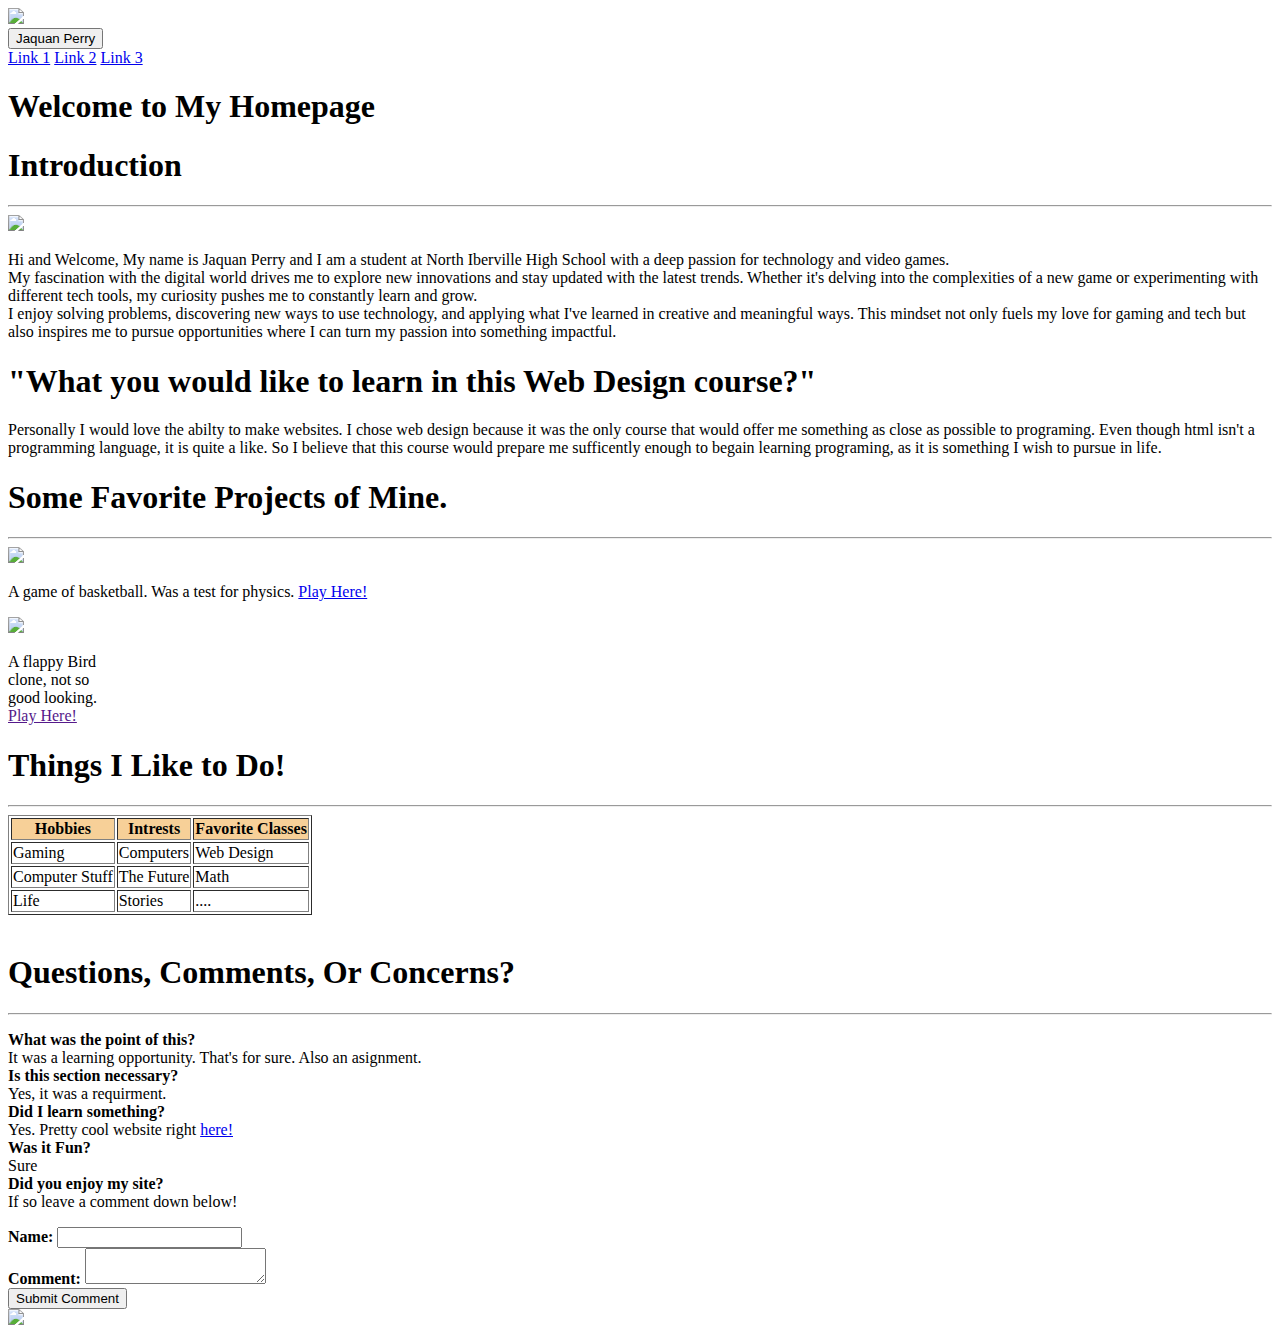
==== index.html @ 29157da1 "Update and rename Home.html to index.html" ====
<!DOCTYPE html>
<html>
    <head>
        <title>Jaquan Perry's Homepage</title>
        <link rel="icon" href="https://codehs.com/uploads/1afbf1c7090852ba741ad7b4685d4cd9">
        <link rel="stylesheet" href="stylesheet.css">
        <link rel="stylesheet" href="animation.css">
        <!-- https://developer.mozilla.org/en-US/docs/Web/HTML/Attributes/rel
        Rel atributes-->
    </head>
    <body class="background">

        <!--Header. (Will use on other pages.)-->
        <div class="header">
            <a href="index.html">
            <img class="header-img"
            src= "https://codehs.com/uploads/1afbf1c7090852ba741ad7b4685d4cd9">
            </a>
            <div class="dropdown">
            <button class="dropbtn">Jaquan Perry</button>
                <div class="dropdown-content">
                    <a href="#">Link 1</a>
                    <a href="#">Link 2</a>
                    <a href="#">Link 3</a>
                </div>
            </div>
            </div>
        <!--Header (^)-->

        <div class="landing">
            <h1 class="animate blur">Welcome to
            My Homepage</h1>
        </div>

<!-- Copy,paste, and edit everything above for a new page-->

        <div class"container">
             <h1 id="head"> Introduction </h1>
             <hr></div>

        <div class="container">
            <div><img class="me" src="https://codehs.com/uploads/c56a5b938020a28630e21297d17c96be">
            </div>
            <div>
                <p class="desc">
                Hi and Welcome, My name is Jaquan Perry and I am a student at
                North Iberville High School
                with a deep passion for technology and video games.<br>
                My fascination with the digital world drives me to explore new
                innovations and stay updated with the latest trends. Whether
                it's delving into the complexities of a new game or
                experimenting with different tech tools, my curiosity pushes
                me to constantly learn and grow.<br>I enjoy solving problems,
                discovering new ways to use technology, and applying what I've
                learned in creative and meaningful ways. This mindset not only
                fuels my love for gaming and tech but also inspires me to
                pursue opportunities where I can turn my passion into something
                impactful.</p></div>
        </div>
        <div class="container">
            <div> <h1 class="question-left">
                "What you would like to learn in this Web Design course?"
            </h1></div>
            <div>
                <p class="desc">Personally I would love the abilty to make
                websites. I chose web design because it was the only course that
                would offer me something as close as possible to
                programing. Even though html isn't a programming language, it
                is quite a like. So I believe that this course would prepare me
                sufficently enough to begain learning programing, as it is
                something I wish to pursue in life.
                </p>
            </div>
        </div>
         <div class"container">
             <h1 id="head"> Some Favorite Projects of Mine. </h1>
             <hr></div>


             <div class="container">

                 <div class="spacing">
                     <a href="https://codehs.com/sandbox/notacoder/basketball">
                    <img class="pic"
                     src="https://codehs.com/uploads/616320e1f5d2e4ff8c3858067836b006">
                     </a>
                     <p id="words2"> A game of basketball. Was a test
                     for physics.
                     <a href="https://codehs.com/sandbox/notacoder/basketball">
                          Play Here!</a></p>
                 </div>



                 <div>
                     <a href="https://codehs.com/sandbox/notacoder/input-test">
                     <img class="pic"
                     src="https://codehs.com/uploads/1986769057e21887410843b6d8676a9a">
                     </a>
                     <p class="words"> A flappy Bird <br>clone, not so <br>
                     good looking. <br> <a href=""> Play Here!</a></p>
                 </div>

            </div>

            <div class"container">
             <h1 id="head"> Things I Like to Do! </h1>
             <hr></div>

             <div class="container">
                <table s border="1"class="walls" class="desc">
                <tr style="background-color: #F7D098;">
                    <th class="desc"> Hobbies</th>
                    <th class="desc"> Intrests</th>
                    <th class="desc"> Favorite Classes</th>
                 </tr>

                 <tr>
                     <td class="desc">Gaming</td>
                     <td class="desc">Computers</td>
                     <td class="desc">Web Design</td>
                 </tr>

                 <tr>
                     <td class="desc">Computer Stuff</td>
                     <td class="desc">The Future</td>
                     <td class="desc">Math</td>
                 </tr>

                 <tr>
                     <td class="desc">Life</td>
                     <td class="desc">Stories</td>
                     <td class="desc">....</td>
                 </tr>
                </table>
             </div>
             <br>
             <div class"container">
             <h1 id="head"> Questions, Comments, Or Concerns? </h1>
             <hr></div>

             <div class="container">
                 <p class="text" style="text-indent: 0em each-line;">
                     <strong>What was the point of this?</strong>
                        <br>
                            It was a learning opportunity. That's for sure.
                            Also an asignment.

                     <br><strong>Is this section necessary?</strong>
                        <br>
                            Yes, it was a requirment.
                     <br>

                        <strong>Did I learn something?</strong>
                        <br>
                            Yes. Pretty cool website right
                            <a href="https://developer.mozilla.org/en-US/">
                                here!</a>
                        <br>

                        <strong>Was it Fun?</strong>
                        <br>
                            Sure
                        <br>

                        <strong>Did you enjoy my site?</strong>

                        <br> If so leave a comment down below!</p>

             </div>
        <form id="head">
                    <label for="username"><b>Name:</b></label>
                    <input type="text" id="username" name="username" required>
                    <br>
                    <label for="comment"><b>Comment:</b></label>
                    <textarea id="comment" name="comment" required
                    spellcheck="true"></textarea>
                    <br><button type="submit">Submit Comment</button>
        </form>

        <div id="cookie-container">
    <img id="cookie" src="https://codehs.com/uploads/09725f85f42821eb88357e14dd53700b"
    />
</div>

<script>
    const cookie = document.getElementById('cookie');
    const frames = [
        'https://codehs.com/uploads/09725f85f42821eb88357e14dd53700b',
        'https://codehs.com/uploads/77619582d88dcb171828a6bbbf9e1d99',
        'https://codehs.com/uploads/3eec729442e88048917380be1c6a2990',
        'https://codehs.com/uploads/aa24b8109af717451cbb278a8678cfd5',
        'https://codehs.com/uploads/6c3b685c77cc514b92a8c77eb9ea9123',
        'https://codehs.com/uploads/7dfe1a88dcf63d4998f98305207eeb74',
        'https://codehs.com/uploads/70ce0efd92fdd00011309abe10133e1e'
    ];
    cookie.src = frames[0];
    window.addEventListener('scroll', () => {
        const maxScroll = document.body.scrollHeight - window.innerHeight;
        const scrollFraction = window.scrollY / maxScroll;
        const frameIndex = Math.min(Math.floor(scrollFraction * frames.length),
        frames.length - 1);

        cookie.src = frames[frameIndex];
    });
</script>



    </body>
</html>
---- stylesheet.css ----
/* ==========================================================================
Animation System by Neale Van Fleet from Rogue Amoeba
========================================================================== */
/*👍*/
.animate {
  animation-duration: 0.75s;
  animation-delay: 0.5s;
  animation-name: animate-fade;
  animation-timing-function: cubic-bezier(.26, .53, .74, 1.48);
  animation-fill-mode: backwards;
}

/* Fade In */
.animate.fade {
  animation-name: animate-fade;
  animation-timing-function: ease;
}

@keyframes animate-fade {
  0% { opacity: 0; }
  100% { opacity: 1; }
}

/* Pop In */
.animate.pop { animation-name: animate-pop; }

@keyframes animate-pop {
  0% {
    opacity: 0;
    transform: scale(0.5, 0.5);
  }
  100% {
    opacity: 1;
    transform: scale(1, 1);
  }
}

/* Blur In */
.animate.blur {
  animation-name: animate-blur;
  animation-timing-function: ease;
}

@keyframes animate-blur {
  0% {
    opacity: 0;
    filter: blur(15px);
  }
  100% {
    opacity: 1;
    filter: blur(0px);
  }
}

/* Glow In */
.animate.glow {
  animation-name: animate-glow;
  animation-timing-function: ease;
}

@keyframes animate-glow {
  0% {
    opacity: 0;
    filter: brightness(3) saturate(3);
    transform: scale(0.8, 0.8);
  }
  100% {
    opacity: 1;
    filter: brightness(1) saturate(1);
    transform: scale(1, 1);
  }
}

/* Grow In */
.animate.grow { animation-name: animate-grow; }

@keyframes animate-grow {
  0% {
    opacity: 0;
    transform: scale(1, 0);
    visibility: hidden;
  }
  100% {
    opacity: 1;
    transform: scale(1, 1);
  }
}

/* Splat In */
.animate.splat { animation-name: animate-splat; }

@keyframes animate-splat {
  0% {
    opacity: 0;
    transform: scale(0, 0) rotate(20deg) translate(0, -30px);
    }
  70% {
    opacity: 1;
    transform: scale(1.1, 1.1) rotate(15deg);
  }
  85% {
    opacity: 1;
    transform: scale(1.1, 1.1) rotate(15deg) translate(0, -10px);
  }

  100% {
    opacity: 1;
    transform: scale(1, 1) rotate(0) translate(0, 0);
  }
}

/* Roll In */
.animate.roll { animation-name: animate-roll; }

@keyframes animate-roll {
  0% {
    opacity: 0;
    transform: scale(0, 0) rotate(360deg);
  }
  100% {
    opacity: 1;
    transform: scale(1, 1) rotate(0deg);
  }
}

/* Flip In */
.animate.flip {
  animation-name: animate-flip;
  transform-style: preserve-3d;
  perspective: 1000px;
}

@keyframes animate-flip {
  0% {
    opacity: 0;
    transform: rotateX(-120deg) scale(0.9, 0.9);
  }
  100% {
    opacity: 1;
    transform: rotateX(0deg) scale(1, 1);
  }
}

/* Spin In */
.animate.spin {
  animation-name: animate-spin;
  transform-style: preserve-3d;
  perspective: 1000px;
}

@keyframes animate-spin {
  0% {
    opacity: 0;
    transform: rotateY(-120deg) scale(0.9, .9);
  }
  100% {
    opacity: 1;
    transform: rotateY(0deg) scale(1, 1);
  }
}

/* Slide In */
.animate.slide { animation-name: animate-slide; }

@keyframes animate-slide {
  0% {
    opacity: 0;
    transform: translate(0, 20px);
  }
  100% {
    opacity: 1;
    transform: translate(0, 0);
  }
}

/* Drop In */
.animate.drop {
  animation-name: animate-drop;
  animation-timing-function: cubic-bezier(.77, .14, .91, 1.25);
}

@keyframes animate-drop {
0% {
  opacity: 0;
  transform: translate(0,-300px) scale(0.9, 1.1);
}
95% {
  opacity: 1;
  transform: translate(0, 0) scale(0.9, 1.1);
}
96% {
  opacity: 1;
  transform: translate(10px, 0) scale(1.2, 0.9);
}
97% {
  opacity: 1;
  transform: translate(-10px, 0) scale(1.2, 0.9);
}
98% {
  opacity: 1;
  transform: translate(5px, 0) scale(1.1, 0.9);
}
99% {
  opacity: 1;
  transform: translate(-5px, 0) scale(1.1, 0.9);
}
100% {
  opacity: 1;
  transform: translate(0, 0) scale(1, 1);
  }
}

/* Animation Delays */
.delay-1 {
  animation-delay: 0.6s;
}
.delay-2 {
  animation-delay: 0.7s;
}
.delay-3 {
  animation-delay: 0.8s;
}
.delay-4 {
  animation-delay: 0.9s;
}
.delay-5 {
  animation-delay: 1s;
}
.delay-6 {
  animation-delay: 1.1s;
}
.delay-7 {
  animation-delay: 1.2s;
}
.delay-8 {
  animation-delay: 1.3s;
}
.delay-9 {
  animation-delay: 1.4s;
}
.delay-10 {
  animation-delay: 1.5s;
}
.delay-11 {
  animation-delay: 1.6s;
}
.delay-12 {
  animation-delay: 1.7s;
}
.delay-13 {
  animation-delay: 1.8s;
}
.delay-14 {
  animation-delay: 1.9s;
}
.delay-15 {
  animation-delay: 2s;
}

@media screen and (prefers-reduced-motion: reduce) {
  .animate {
    animation: none !important;
  }
}
---- animation.css ----
/* ==========================================================================
Animation System by Neale Van Fleet from Rogue Amoeba
========================================================================== */
/*👍*/
.animate {
  animation-duration: 0.75s;
  animation-delay: 0.5s;
  animation-name: animate-fade;
  animation-timing-function: cubic-bezier(.26, .53, .74, 1.48);
  animation-fill-mode: backwards;
}

/* Fade In */
.animate.fade {
  animation-name: animate-fade;
  animation-timing-function: ease;
}

@keyframes animate-fade {
  0% { opacity: 0; }
  100% { opacity: 1; }
}

/* Pop In */
.animate.pop { animation-name: animate-pop; }

@keyframes animate-pop {
  0% {
    opacity: 0;
    transform: scale(0.5, 0.5);
  }
  100% {
    opacity: 1;
    transform: scale(1, 1);
  }
}

/* Blur In */
.animate.blur {
  animation-name: animate-blur;
  animation-timing-function: ease;
}

@keyframes animate-blur {
  0% {
    opacity: 0;
    filter: blur(15px);
  }
  100% {
    opacity: 1;
    filter: blur(0px);
  }
}

/* Glow In */
.animate.glow {
  animation-name: animate-glow;
  animation-timing-function: ease;
}

@keyframes animate-glow {
  0% {
    opacity: 0;
    filter: brightness(3) saturate(3);
    transform: scale(0.8, 0.8);
  }
  100% {
    opacity: 1;
    filter: brightness(1) saturate(1);
    transform: scale(1, 1);
  }
}

/* Grow In */
.animate.grow { animation-name: animate-grow; }

@keyframes animate-grow {
  0% {
    opacity: 0;
    transform: scale(1, 0);
    visibility: hidden;
  }
  100% {
    opacity: 1;
    transform: scale(1, 1);
  }
}

/* Splat In */
.animate.splat { animation-name: animate-splat; }

@keyframes animate-splat {
  0% {
    opacity: 0;
    transform: scale(0, 0) rotate(20deg) translate(0, -30px);
    }
  70% {
    opacity: 1;
    transform: scale(1.1, 1.1) rotate(15deg);
  }
  85% {
    opacity: 1;
    transform: scale(1.1, 1.1) rotate(15deg) translate(0, -10px);
  }

  100% {
    opacity: 1;
    transform: scale(1, 1) rotate(0) translate(0, 0);
  }
}

/* Roll In */
.animate.roll { animation-name: animate-roll; }

@keyframes animate-roll {
  0% {
    opacity: 0;
    transform: scale(0, 0) rotate(360deg);
  }
  100% {
    opacity: 1;
    transform: scale(1, 1) rotate(0deg);
  }
}

/* Flip In */
.animate.flip {
  animation-name: animate-flip;
  transform-style: preserve-3d;
  perspective: 1000px;
}

@keyframes animate-flip {
  0% {
    opacity: 0;
    transform: rotateX(-120deg) scale(0.9, 0.9);
  }
  100% {
    opacity: 1;
    transform: rotateX(0deg) scale(1, 1);
  }
}

/* Spin In */
.animate.spin {
  animation-name: animate-spin;
  transform-style: preserve-3d;
  perspective: 1000px;
}

@keyframes animate-spin {
  0% {
    opacity: 0;
    transform: rotateY(-120deg) scale(0.9, .9);
  }
  100% {
    opacity: 1;
    transform: rotateY(0deg) scale(1, 1);
  }
}

/* Slide In */
.animate.slide { animation-name: animate-slide; }

@keyframes animate-slide {
  0% {
    opacity: 0;
    transform: translate(0, 20px);
  }
  100% {
    opacity: 1;
    transform: translate(0, 0);
  }
}

/* Drop In */
.animate.drop {
  animation-name: animate-drop;
  animation-timing-function: cubic-bezier(.77, .14, .91, 1.25);
}

@keyframes animate-drop {
0% {
  opacity: 0;
  transform: translate(0,-300px) scale(0.9, 1.1);
}
95% {
  opacity: 1;
  transform: translate(0, 0) scale(0.9, 1.1);
}
96% {
  opacity: 1;
  transform: translate(10px, 0) scale(1.2, 0.9);
}
97% {
  opacity: 1;
  transform: translate(-10px, 0) scale(1.2, 0.9);
}
98% {
  opacity: 1;
  transform: translate(5px, 0) scale(1.1, 0.9);
}
99% {
  opacity: 1;
  transform: translate(-5px, 0) scale(1.1, 0.9);
}
100% {
  opacity: 1;
  transform: translate(0, 0) scale(1, 1);
  }
}

/* Animation Delays */
.delay-1 {
  animation-delay: 0.6s;
}
.delay-2 {
  animation-delay: 0.7s;
}
.delay-3 {
  animation-delay: 0.8s;
}
.delay-4 {
  animation-delay: 0.9s;
}
.delay-5 {
  animation-delay: 1s;
}
.delay-6 {
  animation-delay: 1.1s;
}
.delay-7 {
  animation-delay: 1.2s;
}
.delay-8 {
  animation-delay: 1.3s;
}
.delay-9 {
  animation-delay: 1.4s;
}
.delay-10 {
  animation-delay: 1.5s;
}
.delay-11 {
  animation-delay: 1.6s;
}
.delay-12 {
  animation-delay: 1.7s;
}
.delay-13 {
  animation-delay: 1.8s;
}
.delay-14 {
  animation-delay: 1.9s;
}
.delay-15 {
  animation-delay: 2s;
}

@media screen and (prefers-reduced-motion: reduce) {
  .animate {
    animation: none !important;
  }
}
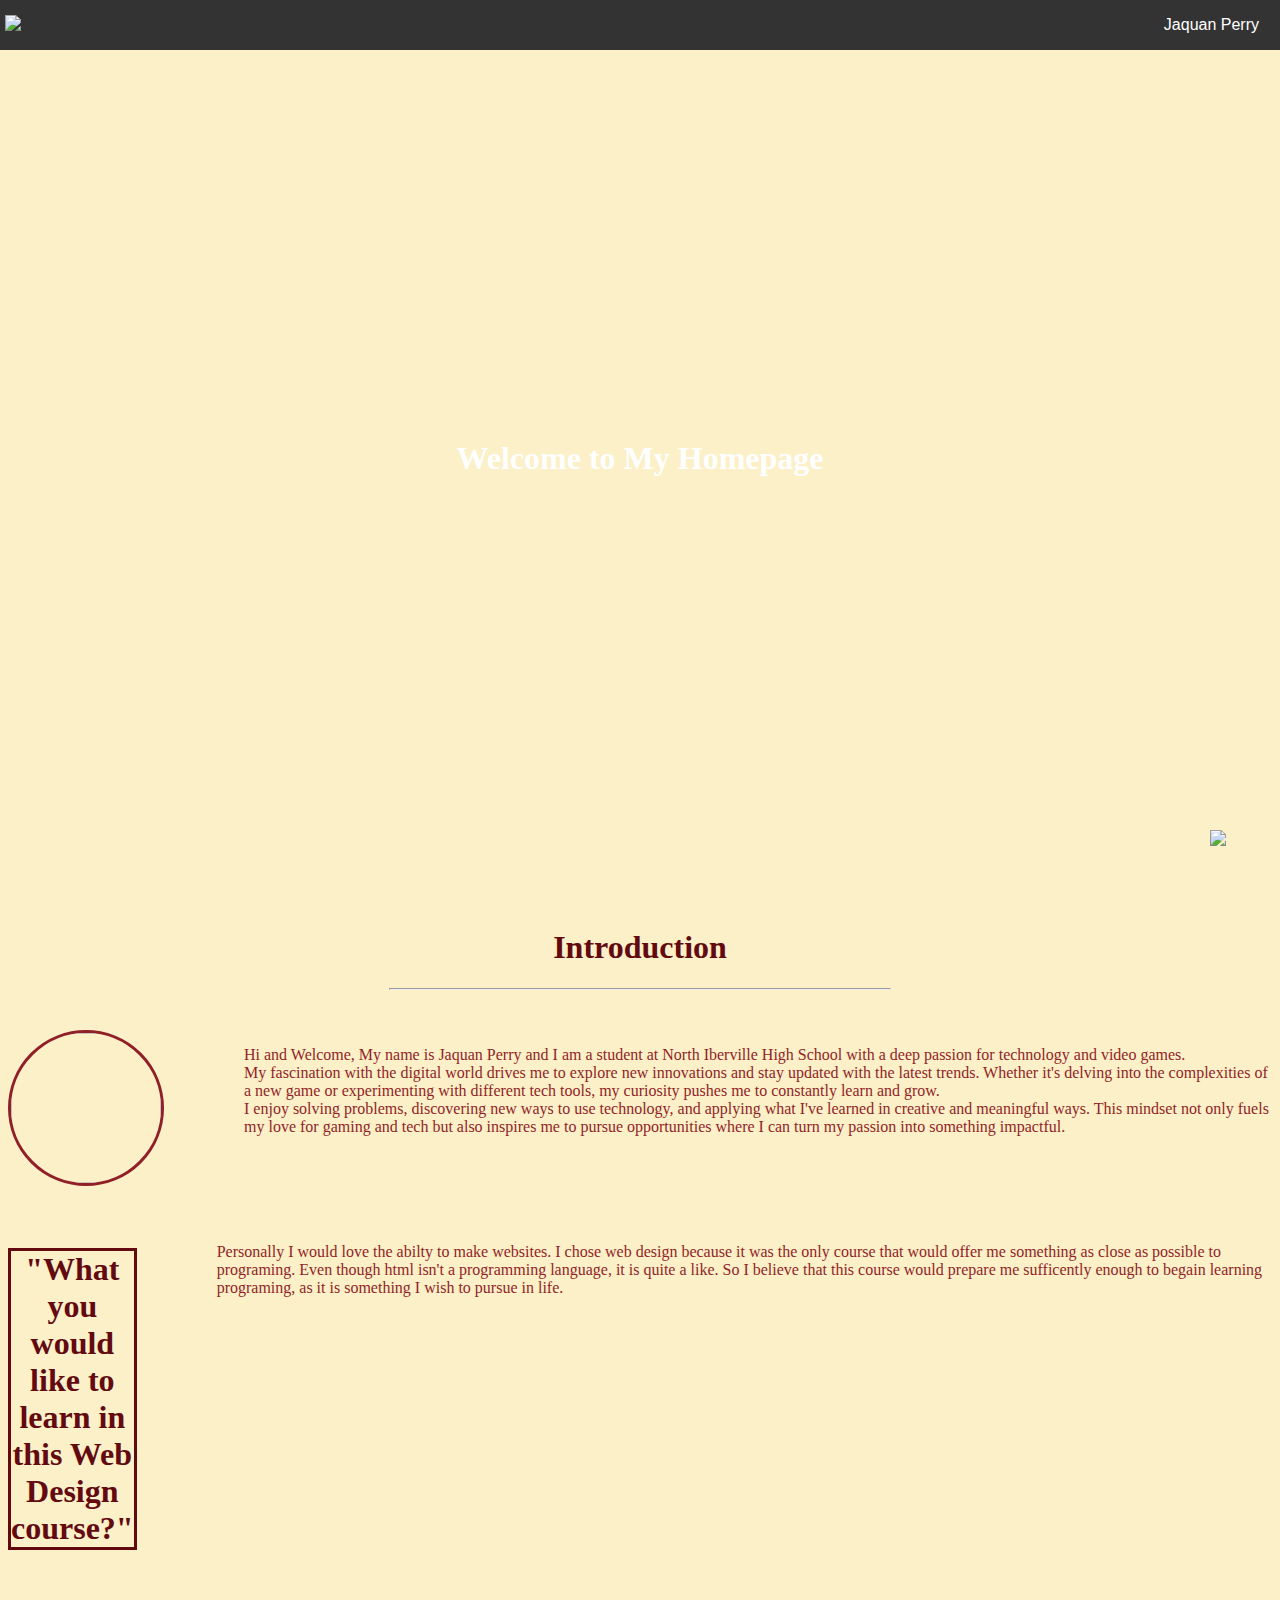
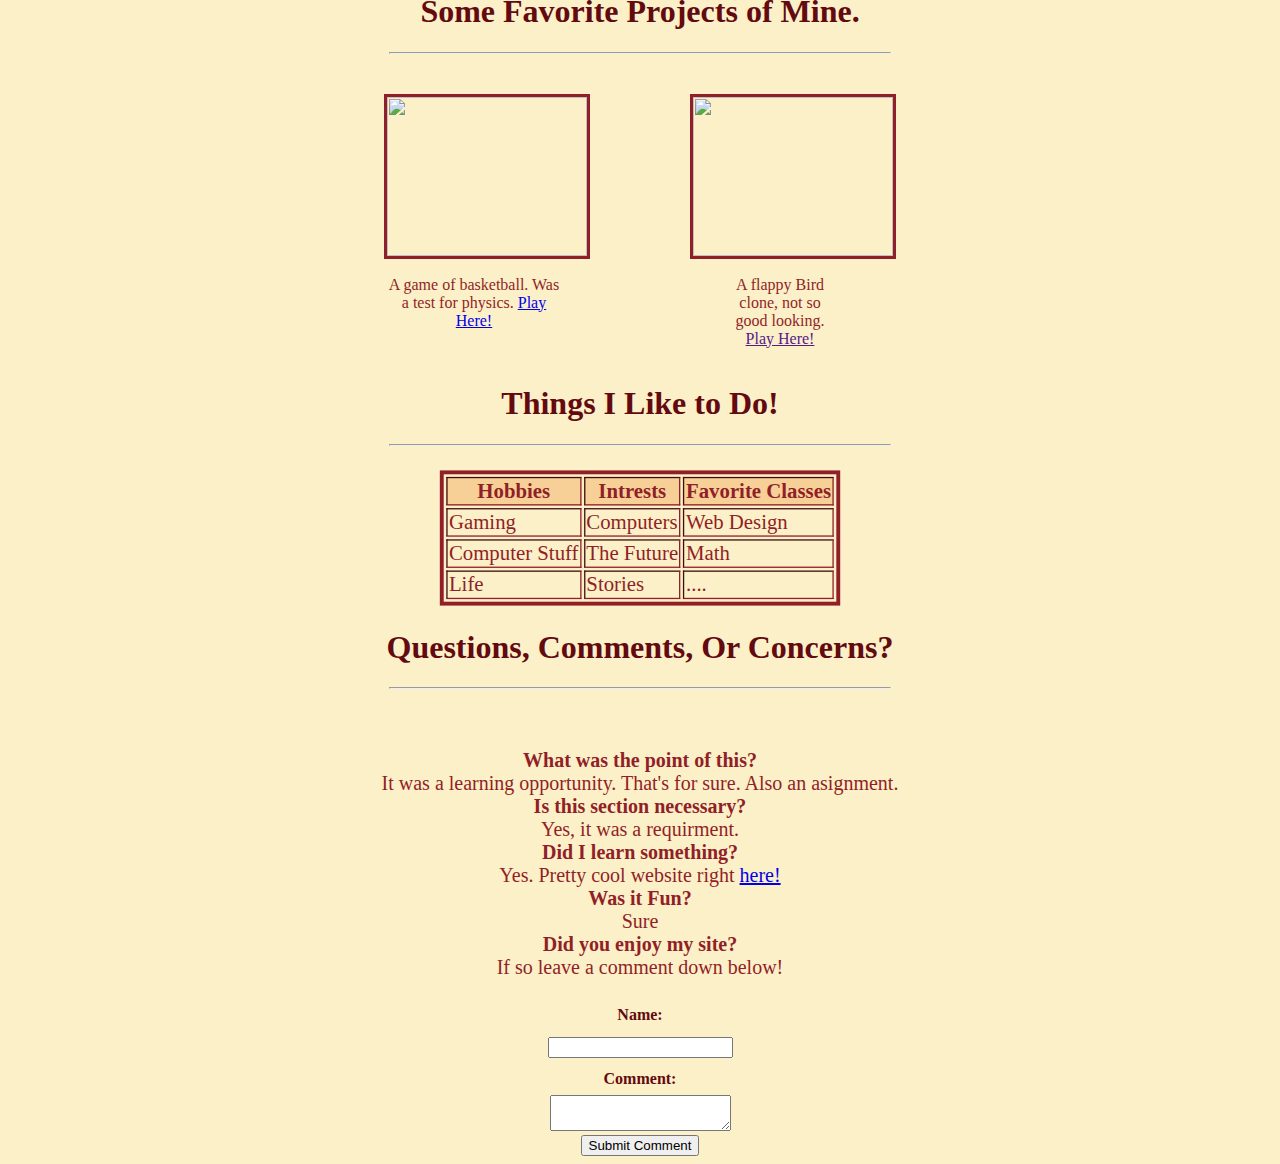
==== commit a585d3d1: "Update index.html" ====
--- a/stylesheet.css
+++ b/stylesheet.css
@@ -1,265 +1,230 @@
- 
-/* ==========================================================================
-Animation System by Neale Van Fleet from Rogue Amoeba
-========================================================================== */
-/*👍*/
-.animate {
-  animation-duration: 0.75s;
-  animation-delay: 0.5s;
-  animation-name: animate-fade;
-  animation-timing-function: cubic-bezier(.26, .53, .74, 1.48);
-  animation-fill-mode: backwards;
-}
-
-/* Fade In */
-.animate.fade {
-  animation-name: animate-fade;
-  animation-timing-function: ease;
-}
-
-@keyframes animate-fade {
-  0% { opacity: 0; }
-  100% { opacity: 1; }
-}
-
-/* Pop In */
-.animate.pop { animation-name: animate-pop; }
-
-@keyframes animate-pop {
-  0% {
-    opacity: 0;
-    transform: scale(0.5, 0.5);
-  }
-  100% {
-    opacity: 1;
-    transform: scale(1, 1);
-  }
-}
-
-/* Blur In */
-.animate.blur {
-  animation-name: animate-blur;
-  animation-timing-function: ease;
-}
-
-@keyframes animate-blur {
-  0% {
-    opacity: 0;
-    filter: blur(15px);
-  }
-  100% {
-    opacity: 1;
-    filter: blur(0px);
-  }
-}
-
-/* Glow In */
-.animate.glow {
-  animation-name: animate-glow;
-  animation-timing-function: ease;
-}
-
-@keyframes animate-glow {
-  0% {
-    opacity: 0;
-    filter: brightness(3) saturate(3);
-    transform: scale(0.8, 0.8);
-  }
-  100% {
-    opacity: 1;
-    filter: brightness(1) saturate(1);
-    transform: scale(1, 1);
-  }
-}
-
-/* Grow In */
-.animate.grow { animation-name: animate-grow; }
-
-@keyframes animate-grow {
-  0% {
-    opacity: 0;
-    transform: scale(1, 0);
-    visibility: hidden;
-  }
-  100% {
-    opacity: 1;
-    transform: scale(1, 1);
-  }
-}
-
-/* Splat In */
-.animate.splat { animation-name: animate-splat; }
-
-@keyframes animate-splat {
-  0% {
-    opacity: 0;
-    transform: scale(0, 0) rotate(20deg) translate(0, -30px);
-    }
-  70% {
-    opacity: 1;
-    transform: scale(1.1, 1.1) rotate(15deg);
-  }
-  85% {
-    opacity: 1;
-    transform: scale(1.1, 1.1) rotate(15deg) translate(0, -10px);
-  }
-
-  100% {
-    opacity: 1;
-    transform: scale(1, 1) rotate(0) translate(0, 0);
-  }
-}
-
-/* Roll In */
-.animate.roll { animation-name: animate-roll; }
-
-@keyframes animate-roll {
-  0% {
-    opacity: 0;
-    transform: scale(0, 0) rotate(360deg);
-  }
-  100% {
-    opacity: 1;
-    transform: scale(1, 1) rotate(0deg);
-  }
-}
-
-/* Flip In */
-.animate.flip {
-  animation-name: animate-flip;
-  transform-style: preserve-3d;
-  perspective: 1000px;
-}
-
-@keyframes animate-flip {
-  0% {
-    opacity: 0;
-    transform: rotateX(-120deg) scale(0.9, 0.9);
-  }
-  100% {
-    opacity: 1;
-    transform: rotateX(0deg) scale(1, 1);
-  }
-}
-
-/* Spin In */
-.animate.spin {
-  animation-name: animate-spin;
-  transform-style: preserve-3d;
-  perspective: 1000px;
-}
-
-@keyframes animate-spin {
-  0% {
-    opacity: 0;
-    transform: rotateY(-120deg) scale(0.9, .9);
-  }
-  100% {
-    opacity: 1;
-    transform: rotateY(0deg) scale(1, 1);
-  }
-}
-
-/* Slide In */
-.animate.slide { animation-name: animate-slide; }
-
-@keyframes animate-slide {
-  0% {
-    opacity: 0;
-    transform: translate(0, 20px);
-  }
-  100% {
-    opacity: 1;
-    transform: translate(0, 0);
-  }
-}
-
-/* Drop In */
-.animate.drop {
-  animation-name: animate-drop;
-  animation-timing-function: cubic-bezier(.77, .14, .91, 1.25);
-}
-
-@keyframes animate-drop {
-0% {
-  opacity: 0;
-  transform: translate(0,-300px) scale(0.9, 1.1);
-}
-95% {
-  opacity: 1;
-  transform: translate(0, 0) scale(0.9, 1.1);
-}
-96% {
-  opacity: 1;
-  transform: translate(10px, 0) scale(1.2, 0.9);
-}
-97% {
-  opacity: 1;
-  transform: translate(-10px, 0) scale(1.2, 0.9);
-}
-98% {
-  opacity: 1;
-  transform: translate(5px, 0) scale(1.1, 0.9);
-}
-99% {
-  opacity: 1;
-  transform: translate(-5px, 0) scale(1.1, 0.9);
-}
-100% {
-  opacity: 1;
-  transform: translate(0, 0) scale(1, 1);
-  }
-}
-
-/* Animation Delays */
-.delay-1 {
-  animation-delay: 0.6s;
-}
-.delay-2 {
-  animation-delay: 0.7s;
-}
-.delay-3 {
-  animation-delay: 0.8s;
-}
-.delay-4 {
-  animation-delay: 0.9s;
-}
-.delay-5 {
-  animation-delay: 1s;
-}
-.delay-6 {
-  animation-delay: 1.1s;
-}
-.delay-7 {
-  animation-delay: 1.2s;
-}
-.delay-8 {
-  animation-delay: 1.3s;
-}
-.delay-9 {
-  animation-delay: 1.4s;
-}
-.delay-10 {
-  animation-delay: 1.5s;
-}
-.delay-11 {
-  animation-delay: 1.6s;
-}
-.delay-12 {
-  animation-delay: 1.7s;
-}
-.delay-13 {
-  animation-delay: 1.8s;
-}
-.delay-14 {
-  animation-delay: 1.9s;
-}
-.delay-15 {
-  animation-delay: 2s;
-}
-
-@media screen and (prefers-reduced-motion: reduce) {
-  .animate {
-    animation: none !important;
-  }
-}
+/* Main Colors
+               Main Color: #FCF0C8
+               Secondary Color: #F7D098
+               Ascent: #911F27
+               Secondary Ascent: #630A10
+               */
+
+            /* Establishing Colors */
+            :root{
+                --background: #FCF0C8;
+                --backdrop: #F7D0798;
+                --text: #911F27;
+                --Important-text: #630A10;
+            }
+            html{
+                --background: #FCF0C8;
+                --backdrop: #F7D0798;
+                --text: #911F27;
+                --Important-text: #630A10;
+            }
+            .background{
+                background-color: var(--background);
+            }
+            #important-backdrop{
+                background-color: var(--backdrop);
+            }
+            .text{
+                color: var(--text);
+                font-size:20px;
+                text-align:center;
+            }
+            #important-text{
+                color: var(--Important-text);
+            }
+
+            /* Header*/
+            
+            .header{
+                display: flex;
+                align-items: center;
+                justify-content: space-between;
+                background-color: #333;
+                color: white;
+                padding: 0.1px 5px;
+                position: fixed;
+                top: 0;
+                left: 0;
+                right: 0;
+                z-index: 1000;
+            }
+            .header-img {
+            width: 30px;
+            margin-right: 10px;
+            }
+            .landing {
+                background-image: url("https://codehs.com/uploads/578409e28b605a1d05de2680bc294627");
+                background-size: cover;
+                background-position: center;
+                height: 100vh;
+                display: flex;
+                justify-content: center;
+                align-items: center;
+                color: white;
+                text-align: center;
+            }
+            
+            /* Dropdown Button */
+            .dropbtn {
+                background-color: #333;
+                color: white;
+                padding: 16px;
+                font-size: 16px;
+                border: none;
+            }
+
+            .dropdown {
+                position: relative;
+                display: inline-block;
+            }
+
+            .dropdown-content {
+                display: none;
+                position: absolute;
+                background-color: #333;
+                min-width: 160px;
+                box-shadow: 0px 8px 16px 0px rgba(0,0,0,0.2);
+                z-index: 1;
+                text-align:center;
+            }
+
+
+            .dropdown-content a {
+                color: white;
+                padding: 12px 16px;
+                text-decoration: none;
+                display: block;
+            }
+
+
+            .dropdown-content a:hover {background-color: #282828;}
+
+            .dropdown:hover .dropdown-content {display: block;}
+
+            .dropdown:hover .dropbtn {background-color: #282828;}
+            
+            /* It begins*/
+
+            .center{
+                justify-content: center;
+            }
+
+            .me{
+                border-radius:50%;
+                border:solid;
+                border-color: var(--text);
+                width:150px;
+                height:150px;
+                justify-content: left;
+                margin-right:80px;
+                object-fit: cover;
+            }
+            .desc{
+                color: var(--text);
+            }
+            .container{
+                display:flex;
+                justify-content: center;
+                margin-top:40px;
+            }
+
+            .question-left{
+                text-align: center;
+                max-width:200px;
+                justify-content: left;
+                margin-right:80px;
+                color: var(--Important-text);
+                border:solid;
+                border-color: var(--Important-text);
+            }
+            #head{
+                justify-content: center;
+                text-align:center;
+                color: var(--Important-text);
+            }
+
+            .walls{
+                border:solid;
+                border-color: var(--text);
+            }
+
+            .spacing{
+                margin-right:100px;
+            }
+            
+            .comment {
+                border: 1px solid #ccc;
+                padding: 10px;
+                margin: 10px;
+                background-color: #f9f9f9;
+            }
+                .comment h3 {
+                font-size: 16px;
+                margin: 0;
+            }
+            .comment p {
+                font-size: 14px;
+            }
+            
+            #cookie-container {
+            position: fixed;
+            bottom: 20px;
+            right: 20px;
+            width: 50px; 
+            height: 50px; 
+            }
+
+            #cookie {
+            width: 50%;
+            height: auto;
+            }
+            
+            .table-back{
+                background-color: var(--backdrop);
+            }
+            
+            /* Project Section*/
+
+            .pic{
+                height:159px;
+                width:200px;
+                border:solid;
+                border-color: var(--text);
+            }
+
+            .words{
+                color: var(--text);
+                text-align:center;
+                max-width:180px;
+                text-indent: 2em each-line;
+            }
+            #words2{
+                color: var(--text);
+                text-align:center;
+                max-width:180px;
+                text-indent: 0em each-line;
+            }
+
+            /* Universal */
+            }
+            p {
+                text-indent: 4em each-line;
+                max-width:500px;
+                font-size:18px;
+            }
+            hr{
+                color: var(--Important-text);
+                max-width:500px;
+            }
+            table{
+                transform: scale(1.3);
+            }
+            label {
+                display: block;
+                }
+            input,label {
+                margin: 0.4rem 0;
+
+            }
+            
+            form { margin: 0 auto; }
